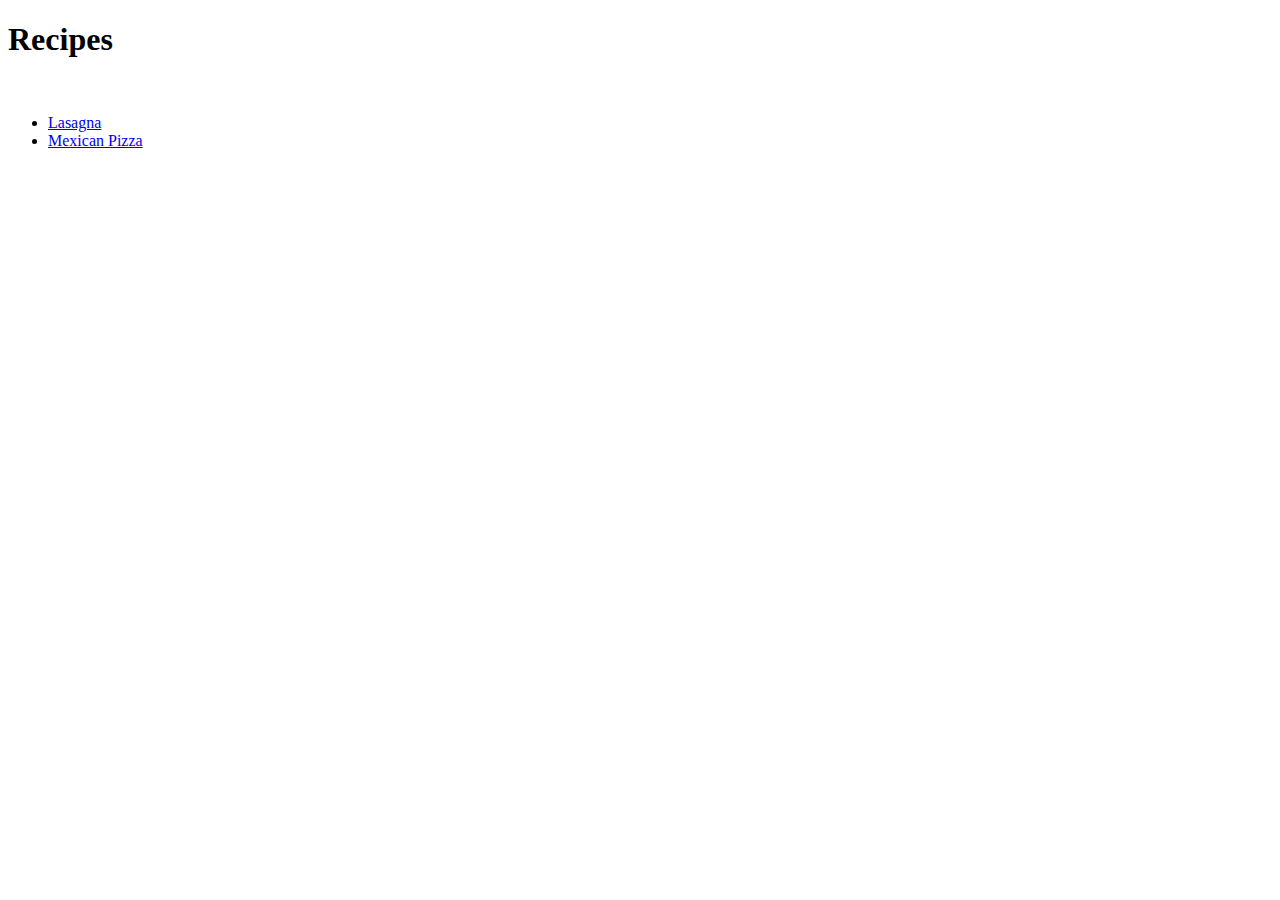
==== index.html @ ba382b52 "Add recipe pages for Lasagna and Mexican Pizza" ====
<!DOCTYPE html>
<html lang="en">
<head>
    <meta charset="UTF-8">
    <meta http-equiv="X-UA-Compatible" content="IE=edge">
    <meta name="viewport" content="width=device-width, initial-scale=1.0">
    <title>Recipes</title>
</head>
<body>
    <h1>Recipes</h1>
    <br>
    <ul>
        <li><a href="./recipes/lasagna.html">Lasagna</a></li>
        <li><a href="./recipes/mexican_pizza.html">Mexican Pizza</a></li>
    </ul>
</body>
</html>
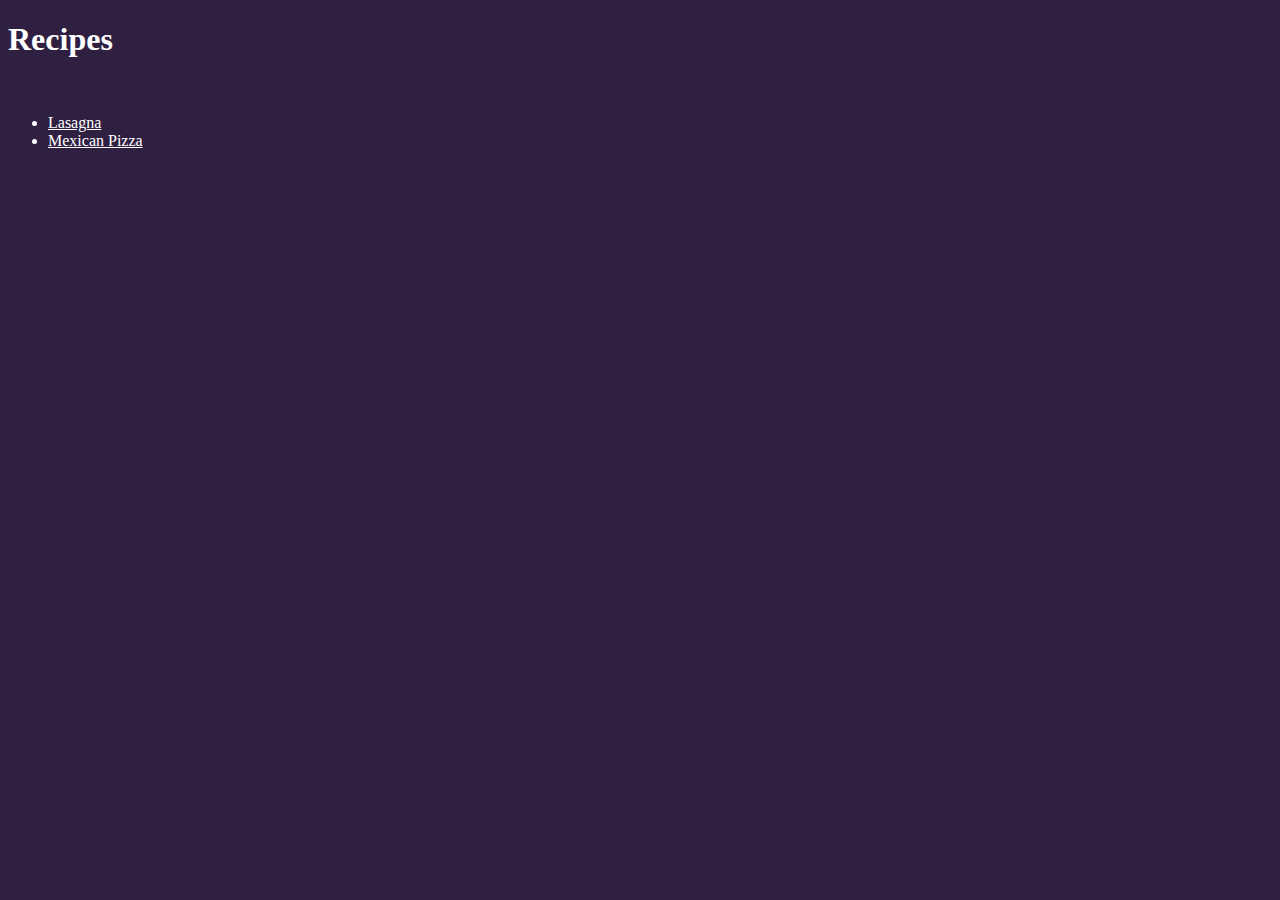
==== commit def537c4: "Added CSS Styling for background and responsive img" ====
--- a/index.html
+++ b/index.html
@@ -5,6 +5,7 @@
     <meta http-equiv="X-UA-Compatible" content="IE=edge">
     <meta name="viewport" content="width=device-width, initial-scale=1.0">
     <title>Recipes</title>
+    <link rel="stylesheet" href="style.css">
 </head>
 <body>
     <h1>Recipes</h1>
--- a/style.css
+++ b/style.css
@@ -0,0 +1,9 @@
+* {
+    background: rgb(47, 32, 66);
+    color: white;
+}
+
+img {
+    height: 50%;
+    width: 50%;
+}